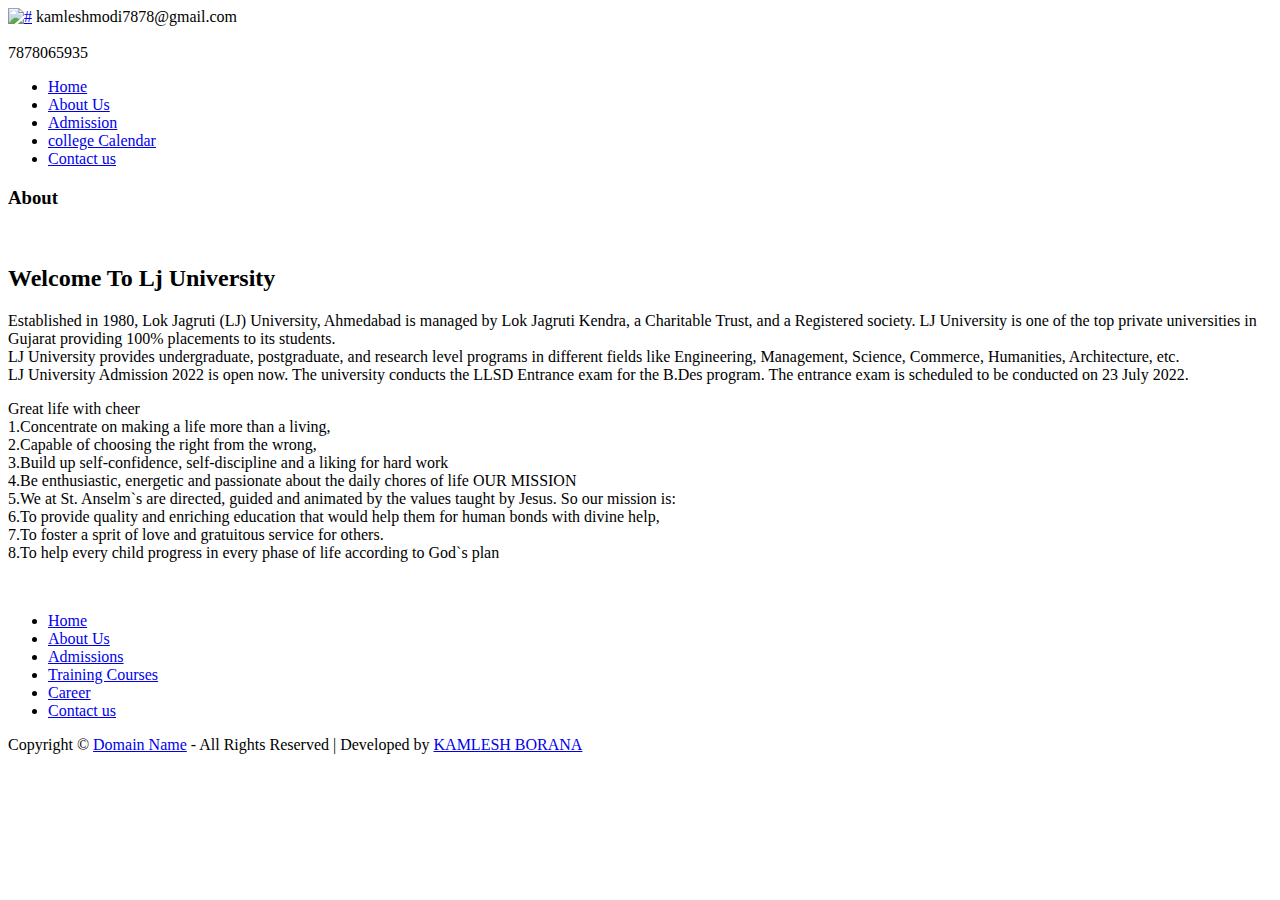
==== about.html @ 667c0710 "Add files via upload" ====
<!DOCTYPE html>
<html>
<head>
<title>Lj University| About</title>
<meta charset="UTF-8" />
<link rel="stylesheet" type="text/css" href="styles/style.css" />
<!--[if IE 6]><link rel="stylesheet" type="text/css" href="styles/ie6.css" /><![endif]-->
</head>
<body>
<div id="page">
  <div id="header">
    <div id="section">
      <a href="#"><img src="image/logo.jpeg" alt="#" height="100px" width=100px"></a>
      <span>kamleshmodi7878@gmail.com <br>
    <Br> 7878065935 <br />
      </span> </div>
    <ul>
      <li><a href="index.html">Home</a></li>
      <li class="current"><a href="about.html">About Us</a></li>
     
      <li><a href="admission.html">Admission</a></li>
   <!--  <li><a href="blog.html">Blog</a></li>-->
      <li><a href="school-calendar.html">college Calendar</a></li>
      <li><a href="contact-us.html">Contact us</a></li>
    </ul>
  </div>
  <div id="content">
    <div>
      <h3>About</h3>
      <div class="first"> <a href="#"><img src="images/pic2.jpg" alt="" /></a>
        <h2>Welcome To Lj University</h2>
        <p>
          Established in 1980, Lok Jagruti (LJ) University, Ahmedabad is managed by Lok Jagruti
          Kendra, a Charitable Trust, and a Registered society. LJ University is one of the top
          private universities in Gujarat providing 100% placements to its students.
          <br>
          LJ University provides undergraduate, postgraduate, and research level programs in different fields like 
          Engineering, Management, Science, Commerce, Humanities, Architecture, etc.
          <br>
          LJ University Admission 2022 is open now. The university conducts the LLSD Entrance exam for the B.Des 
          program. The entrance exam is scheduled to be conducted on 23 July 2022. 
        </p>
      </div>
      <div>
        
        <p>

Great life with cheer<br>
1.Concentrate on making a life more than a living,<br>
2.Capable of choosing the right from the wrong,<br>
3.Build up self-confidence, self-discipline and a liking for hard work<br>
4.Be enthusiastic, energetic and passionate about the daily chores of life
OUR MISSION<br>
5.We at St. Anselm`s are directed, guided and animated by the values taught by Jesus. So our mission is:<br>
6.To provide quality and enriching education that would help them for human bonds with divine help,<br>
7.To foster a sprit of love and gratuitous service for others.<br>
8.To help every child progress in every phase of life according to God`s plan<br>
</p>
      </div>
      <div>
  
      </div>
    </div>
  </div>
  <div id="footer">
    <div>
      <div id="connect"> <a href="#"><img src="images/icon-facebook.gif" alt="" /></a> <a href="#"><img src="images/icon-twitter.gif" alt="" /></a> <a href="#"><img src="images/icon-youtube.gif" alt="" /></a> </div>
      <div class="section">
        <ul>
          <li><a href="index.html">Home</a></li>
          <li><a href="about.html">About Us</a></li>
          <li><a href="admissions.html">Admissions</a></li>
          <li><a href="training-courses.html">Training Courses</a></li>
          <li><a href="career.html">Career</a></li>
          <li class="last"><a href="contact-us.html">Contact us</a></li>
        </ul>
        <p>Copyright &copy; <a href="#">Domain Name</a> - All Rights Reserved | Developed by <a target="_blank" href="https://ljku.edu.in/">KAMLESH BORANA</a></p>
      </div>
    </div>
  </div>
</div>

</html>
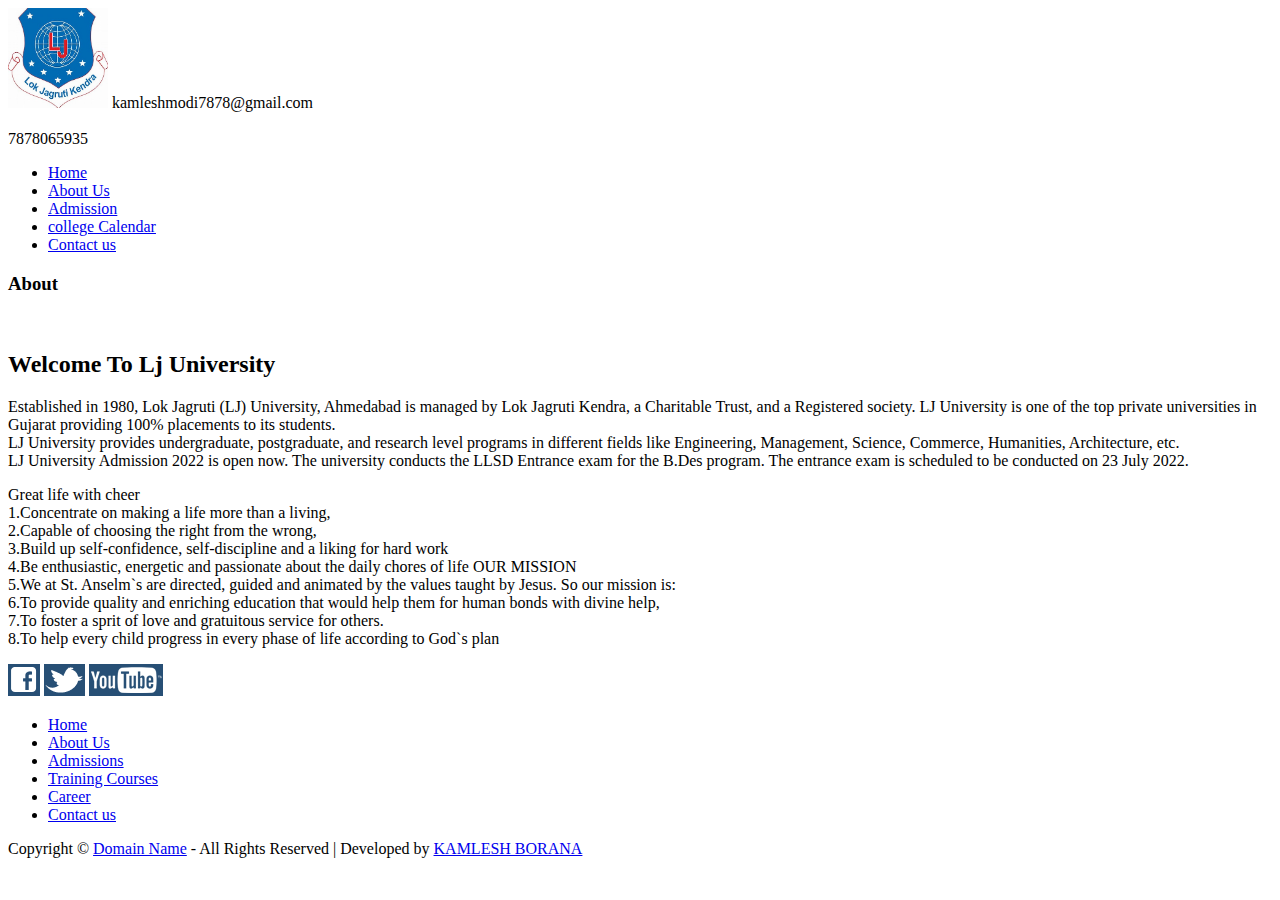
==== commit 8286bb73: "Update about.html" ====
--- a/about.html
+++ b/about.html
@@ -11,7 +11,7 @@
 <div id="page">
   <div id="header">
     <div id="section">
-      <a href="#"><img src="image/logo.jpeg" alt="#" height="100px" width=100px"></a>
+      <a href="#"><img src="logo.jpeg" alt="#" height="100px" width=100px"></a>
       <span>kamleshmodi7878@gmail.com <br>
     <Br> 7878065935 <br />
       </span> </div>
@@ -28,7 +28,7 @@
   <div id="content">
     <div>
       <h3>About</h3>
-      <div class="first"> <a href="#"><img src="images/pic2.jpg" alt="" /></a>
+      <div class="first"> <a href="#"><img src="pic2.jpg" alt="" /></a>
         <h2>Welcome To Lj University</h2>
         <p>
           Established in 1980, Lok Jagruti (LJ) University, Ahmedabad is managed by Lok Jagruti
@@ -65,7 +65,7 @@
   </div>
   <div id="footer">
     <div>
-      <div id="connect"> <a href="#"><img src="images/icon-facebook.gif" alt="" /></a> <a href="#"><img src="images/icon-twitter.gif" alt="" /></a> <a href="#"><img src="images/icon-youtube.gif" alt="" /></a> </div>
+      <div id="connect"> <a href="#"><img src="icon-facebook.gif" alt="" /></a> <a href="#"><img src="icon-twitter.gif" alt="" /></a> <a href="#"><img src="icon-youtube.gif" alt="" /></a> </div>
       <div class="section">
         <ul>
           <li><a href="index.html">Home</a></li>
@@ -81,4 +81,4 @@
   </div>
 </div>
 
-</html>+</html>
